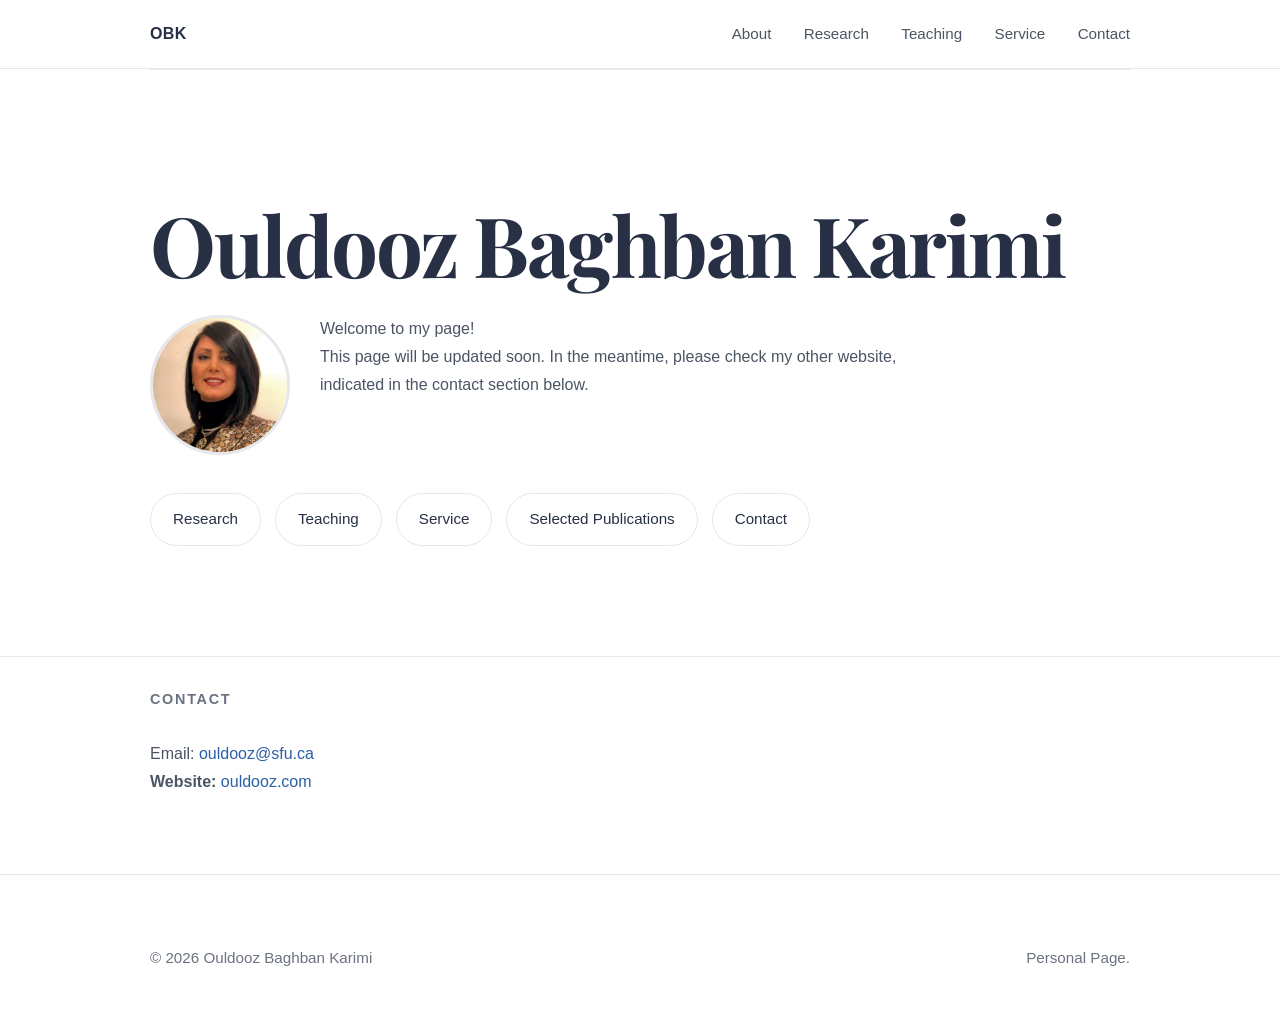
==== index.html @ 4a53e015 "Website" ====
<!DOCTYPE html>
<html lang="en">
<head>
  <meta charset="UTF-8" />
  <meta name="viewport" content="width=device-width, initial-scale=1.0" />
  <title>Ouldooz Baghban Karimi</title>

  <link rel="preconnect" href="https://fonts.googleapis.com">
  <link rel="preconnect" href="https://fonts.gstatic.com" crossorigin>
  <link href="https://fonts.googleapis.com/css2?family=Inter:wght@300;400;500;600;700&family=Playfair+Display:wght@600;700&display=swap" rel="stylesheet">

  <link rel="stylesheet" href="css/styles.css" />
</head>
<body>

  <header>
    <div class="container nav">
      <div class="brand">OBK</div>

      <nav>
        <a href="#about">About</a>
        <a href="#research">Research</a>
        <a href="#teaching">Teaching</a>
        <a href="#service">Service</a>
        <a href="#contact">Contact</a>
      </nav>
    </div>
  </header>

  <main>

    <section class="hero container">
      <h1>
        Ouldooz Baghban Karimi
      </h1>
      <p>
        <img src="pics/Ouldooz.jpg" alt="Profile Photo" class="profile-image">
        Welcome to my page! <br/>
        This page will be updated soon. In the meantime, please check my other website, indicated in the contact section below. <br/>
      </p>
      <div class="hero-links">
        <a href="#research" class="button">Research</a>
        <a href="#teaching" class="button">Teaching</a>
        <a href="#service" class="button">Service</a>
        <a href="#publications" class="button">Selected Publications</a>
        <a href="#contact" class="button">Contact</a>
      </div>
    </section>


    <section id="contact">
      <div class="container">
        <div class="section-title">Contact</div>

        <div class="section-content">
          <p>
            Email:<a href="mailto:ouldooz@sfu.ca"> ouldooz@sfu.ca</a><br>
            <strong>Website:</strong> <a href="https://ouldooz.com">ouldooz.com</a> <br> <br>
          </p>
        </div>
      </div>
    </section>

  </main>

  <footer>
    <div class="container footer-content">
      <div>
        © 2026 Ouldooz Baghban Karimi
      </div>

      <div>
        Personal Page.
      </div>
    </div>
  </footer>

</body>
</html>
---- css/styles.css ----
:root {
      --text:#273044;
      --muted: #4b5563;
      --light: #6b7280;
      --border: #e5e7eb;
      --accent: #1d4ed8;
      --background: #ffffff;
      --section-space: 30px;
      --max-width: 980px;
    }

    * {
      margin: 0;
      padding: 0;
      box-sizing: border-box;
    }

    html {
      scroll-behavior: smooth;
    }

    body {
      font-family: 'Fira Sans', sans-serif;
      background: var(--background);
      color: var(--text);
      line-height: 1.75;
      -webkit-font-smoothing: antialiased;
      text-rendering: optimizeLegibility;
    }

    a {
      text-decoration: none;
      color: #2a60a6;
    }

    h1 {
      font-family: 'Playfair Display', serif;
      line-height: 1.05;
      font-weight: 700;
      margin-bottom: 28px;
      letter-spacing: -0.03em;
    }

    .container {
      width: min(92%, var(--max-width));
      margin: 0 auto;
    }

    header {
      position: sticky;
      top: 0;
      background: rgba(255,255,255,0.94);
      backdrop-filter: blur(10px);
      border-bottom: 1px solid var(--border);
      z-index: 100;
    }

    .nav {
      display: flex;
      justify-content: space-between;
      align-items: center;
      padding: 20px 0;
    }

    .brand {
      font-size: 1rem;
      font-weight: 600;
      letter-spacing: 0.02em;
    }

    nav a {
      text-decoration: none;
      color: var(--muted);
      margin-left: 28px;
      font-size: 0.95rem;
      transition: color 0.25s ease;
    }

    nav a:hover {
      color: var(--accent);
    }

    .hero {
      padding: 130px 0 110px;
    }

    .hero h1 {
      font-family: 'Playfair Display', serif;
      font-size: clamp(3rem, 7vw, 5.2rem);
      line-height: 1.05;
      font-weight: 700;
      margin-bottom: 28px;
      letter-spacing: -0.03em;
    }

    .hero p {
      max-width: 760px;
      font-size: 1rem;
      color: var(--muted);
      margin-bottom: 38px;
      display: flex;
    }

    .hero-links {
      display: flex;
      flex-wrap: wrap;
      gap: 14px;
    }

    .button {
      display: inline-block;
      padding: 12px 22px;
      border-radius: 999px;
      text-decoration: none;
      font-weight: 500;
      font-size: 0.95rem;
      transition: all 0.25s ease;
      border: 1px solid var(--border);
      color: var(--text);
      background: white;
    }

    .button:hover {
      border-color: var(--accent);
      color: var(--accent);
      transform: translateY(-1px);
    }

    section {
      padding: var(--section-space) 0;
      border-top: 1px solid var(--border);
    }

    .section-title {
      font-size: 0.9rem;
      font-weight: 700;
      letter-spacing: 0.12em;
      text-transform: uppercase;
      color: var(--light);
      margin-bottom: 28px;
    }

    .section-content {
      max-width: 760px;
    }

    .section-content p {
      color: var(--muted);
      margin-bottom: 20px;
    }

    .list {
      display: grid;
      gap: 24px;
      margin-top: 18px;
    }

    .item h3 {
      font-size: 1.08rem;
      margin-bottom: 6px;
      font-weight: 600;
    }

    .item .meta {
      color: var(--light);
      font-size: 0.95rem;
      margin-bottom: 10px;
    }

    .item p {
      margin-bottom: 0;
    }

    footer {
      padding: 70px 0 50px;
      border-top: 1px solid var(--border);
    }

    .footer-content {
      display: flex;
      justify-content: space-between;
      gap: 20px;
      flex-wrap: wrap;
      color: var(--light);
      font-size: 0.95rem;
    }

    .footer-content a {
      color: inherit;
      text-decoration: none;
    }

    .footer-content a:hover {
      color: var(--accent);
    }

    .profile-image {
      width: 140px;
      height: 140px;
      object-fit: cover;
      border-radius: 50%;
      border: 3px solid #e5e7eb;
      flex-shrink: 0;
      margin-right: 30px;
    }
    

    @media (max-width: 760px) {
      .nav {
        flex-direction: column;
        gap: 18px;
      }

      nav a {
        margin: 0 12px;
      }

      .hero {
        padding: 90px 0 80px;
      }

      section {
        padding: 70px 0;
      }

      .footer-content {
        flex-direction: column;
      }
    }
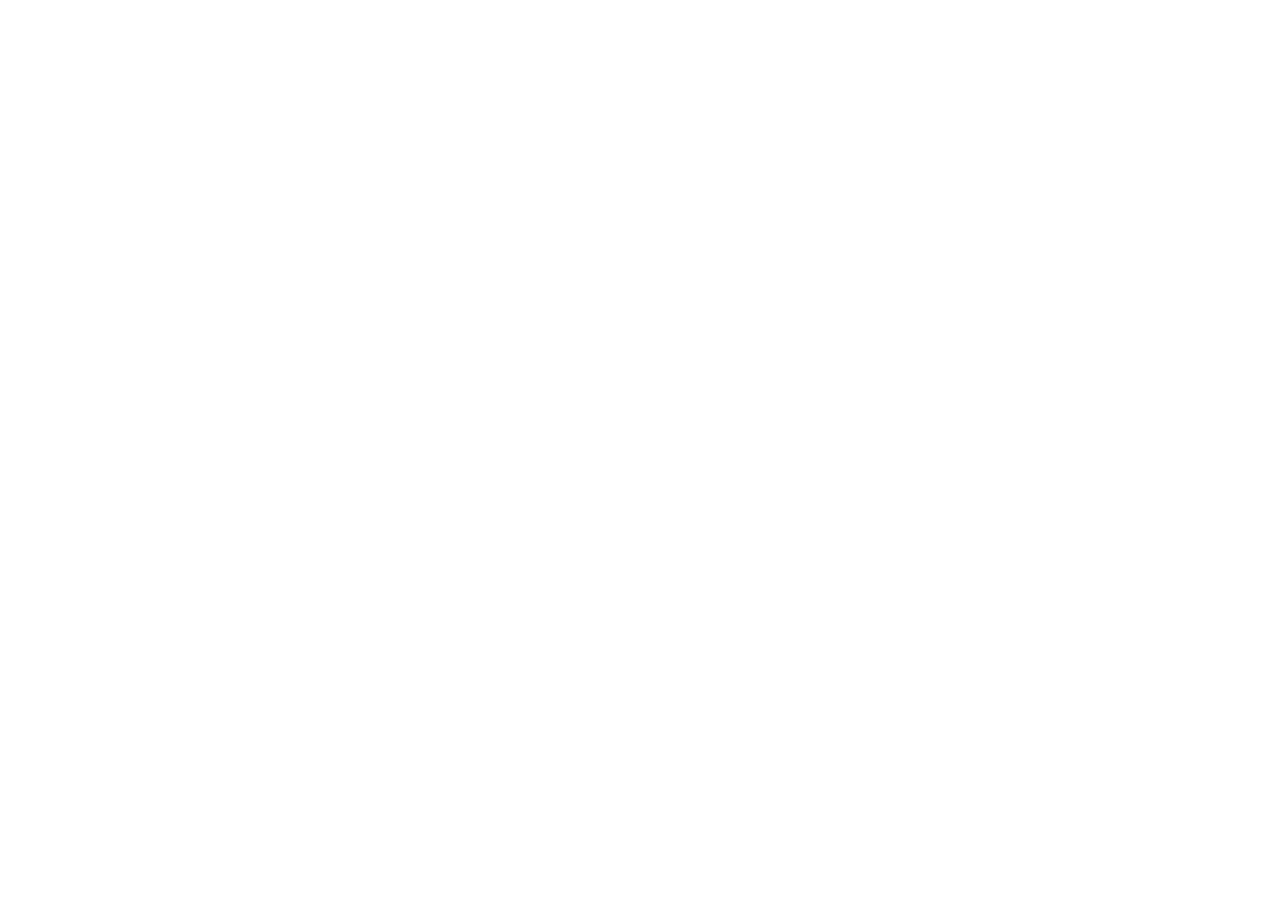
==== commit 7105e5c8: "Update to redirect Update to redirect to ouldooz.com" ====
--- a/index.html
+++ b/index.html
@@ -1,79 +1,20 @@
 <!DOCTYPE html>
 <html lang="en">
 <head>
-  <meta charset="UTF-8" />
-  <meta name="viewport" content="width=device-width, initial-scale=1.0" />
-  <title>Ouldooz Baghban Karimi</title>
-
-  <link rel="preconnect" href="https://fonts.googleapis.com">
-  <link rel="preconnect" href="https://fonts.gstatic.com" crossorigin>
-  <link href="https://fonts.googleapis.com/css2?family=Inter:wght@300;400;500;600;700&family=Playfair+Display:wght@600;700&display=swap" rel="stylesheet">
-
-  <link rel="stylesheet" href="css/styles.css" />
+    <meta charset="UTF-8">
+    <!-- 1. The HTML Meta Redirect (trigger in 0 seconds) -->
+    <meta http-equiv="refresh" content="0;url=https://ouldooz.com">
+    <title>Page Redirection</title>
+    
+    <!-- 2. The JavaScript Fallback -->
+    <script type="text/javascript">
+        window.location.replace("https://ouldooz.com");
+    </script>
 </head>
 <body>
-
-  <header>
-    <div class="container nav">
-      <div class="brand">OBK</div>
-
-      <nav>
-        <a href="#about">About</a>
-        <a href="#research">Research</a>
-        <a href="#teaching">Teaching</a>
-        <a href="#service">Service</a>
-        <a href="#contact">Contact</a>
-      </nav>
-    </div>
-  </header>
-
-  <main>
-
-    <section class="hero container">
-      <h1>
-        Ouldooz Baghban Karimi
-      </h1>
-      <p>
-        <img src="pics/Ouldooz.jpg" alt="Profile Photo" class="profile-image">
-        Welcome to my page! <br/>
-        This page will be updated soon. In the meantime, please check my other website, indicated in the contact section below. <br/>
-      </p>
-      <div class="hero-links">
-        <a href="#research" class="button">Research</a>
-        <a href="#teaching" class="button">Teaching</a>
-        <a href="#service" class="button">Service</a>
-        <a href="#publications" class="button">Selected Publications</a>
-        <a href="#contact" class="button">Contact</a>
-      </div>
-    </section>
-
-
-    <section id="contact">
-      <div class="container">
-        <div class="section-title">Contact</div>
-
-        <div class="section-content">
-          <p>
-            Email:<a href="mailto:ouldooz@sfu.ca"> ouldooz@sfu.ca</a><br>
-            <strong>Website:</strong> <a href="https://ouldooz.com">ouldooz.com</a> <br> <br>
-          </p>
-        </div>
-      </div>
-    </section>
-
-  </main>
-
-  <footer>
-    <div class="container footer-content">
-      <div>
-        © 2026 Ouldooz Baghban Karimi
-      </div>
-
-      <div>
-        Personal Page.
-      </div>
-    </div>
-  </footer>
-
+    <!-- 3. The Manual Fallback  -->
+    <p>If you are not redirected automatically, please follow this
+       <a href="https://ouldooz.com"> Link</a>.
+    </p>
 </body>
 </html>
